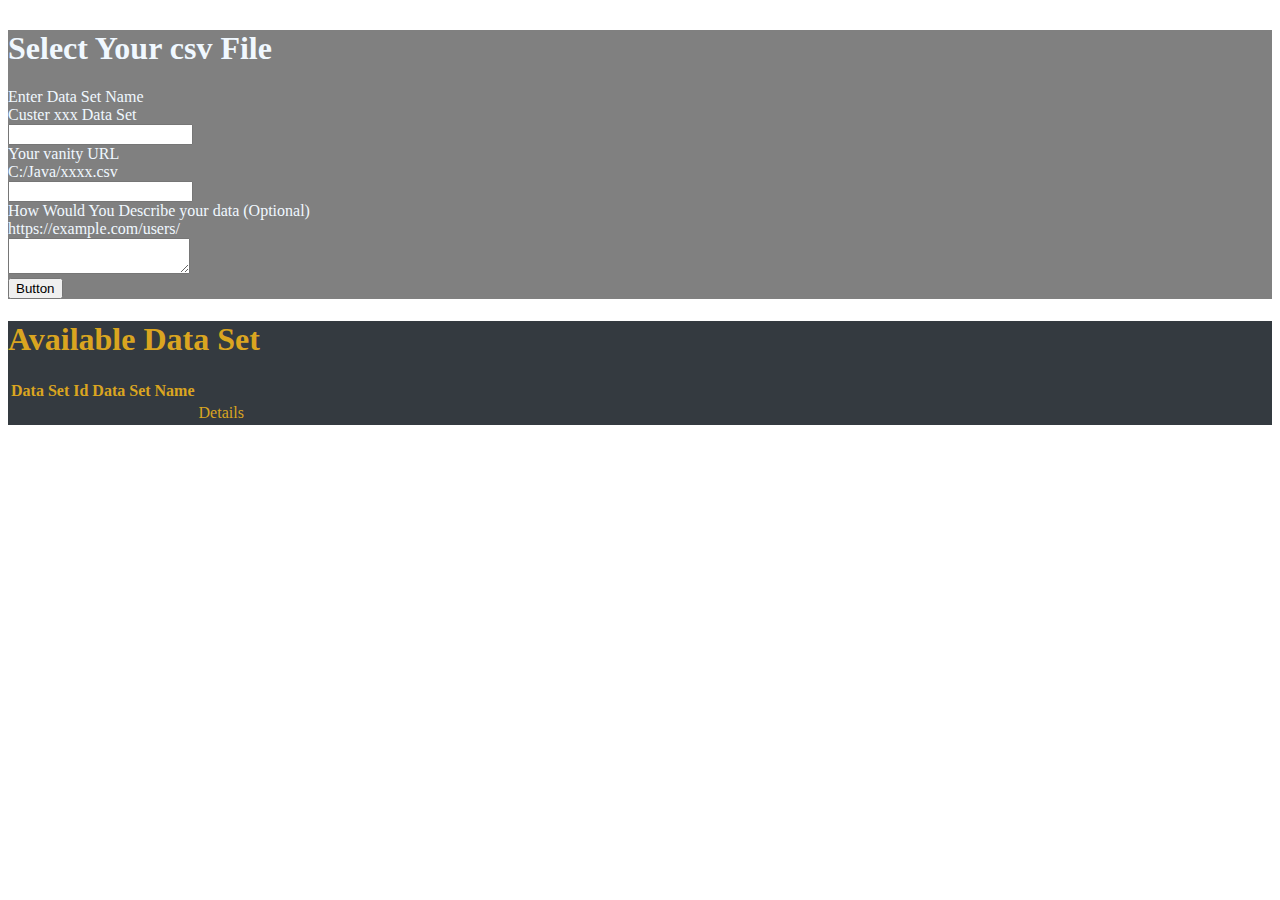
==== src/main/resources/templates/index.html @ ee38d25d "something has been developed" ====
<!DOCTYPE html>
<html xmlns:th="http://www.thymeleaf.org"
      xmlns:layout="http://www.ultraq.net.nz/thymeleaf/layout"
      layout:decorate="~{layout}">
<body>
    <div layout:fragment="content">
    <!-- Masthead -->
        <div class=" text-center" style="margin-top: 30px;">
            <div class="container masthead">
                <div class="row">

                    <div class="col-md-6 col-lg-6 col-xl-6 mx-auto" style="background: grey; color: aliceblue">
                        <div >
                            <h1>Select Your csv File</h1>
                        </div>
                        <div class="" style="margin-bottom: 10px">
                            <form th:object="${newDataSet}" action="/index" method="post" class="form-horizontal">
                                <div class="input-group">
                                    <label for="basic-url">Enter Data Set Name</label>
                                    <div class="input-group mb-3">
                                        <div class="input-group-prepend">
                                            <span class="input-group-text" >Custer xxx Data Set</span>
                                        </div>
                                        <input type="text" class="form-control" id="DataSetName" aria-describedby="basic-addon3" name="dataSetName" required>
                                    </div>
                                    <label for="basic-url">Your vanity URL</label>
                                    <div class="input-group mb-3">
                                        <div class="input-group-prepend">
                                            <span class="input-group-text">C:/Java/xxxx.csv</span>
                                        </div>
                                        <input type="text" class="form-control" id="basic-url" aria-describedby="basic-addon3" required name="dataSetPath">
                                    </div>
                                    <label for="basic-url">How Would You Describe your data (Optional)</label>
                                    <div class="input-group mb-3">
                                        <div class="input-group-prepend">
                                            <span class="input-group-text" id="basic-addon3">https://example.com/users/</span>
                                        </div>
                                        <textarea type="text" class="form-control" id="dataSetDescription" aria-describedby="basic-addon3"  name="dataSetDescrition"></textarea>
                                    </div>
                                    <div class="input-group-append">
                                        <button class="btn btn-success" type="submit">Button</button>
                                    </div>
                                </div>

                            </form>
                        </div>
                    </div>
                    <!-- for information and summeries  -->
                    <div class="col-md-6 col-lg-6 col-xl-6 mx-auto row" style="background: #343a40; color:goldenrod;">
                        <h1 class="darkGrey">Available Data Set</h1>
                        <table th:if="${!avaibleDataSet.empty}" class="table table-top table-responsive-md  text-center">
                            <tr>
                                <th>Data Set Id</th>
                                <th>Data Set Name</th>
                                <th></th>

                            </tr>
                            <tr th:each="dataSet :${avaibleDataSet}" >
                                <td th:text="${dataSet.getId()}"></td>
                                <td th:text="${dataSet.getDataSetName()}"></td>
                                <td>
                                    <a th:href="${'/dataSets/'+dataSet.getId()}" role="button" class="btn btn-light">Details</a>
                                </td>
                            </tr>
                        </table>
                    </div>
                </div>
            </div>
        </div>
        <div>
            <!-- down for further information, but just when it is necessary -->
            <!--<div class="col-md-12 col-lg-12 col-xl-12 mx-auto row" style="margin-top: 30px; background:goldenrod; color: dimgrey; ">
                <h1 class="mb-5">More Information</h1>
            </div>-->
        </div>
    </div>
</body>
</html>
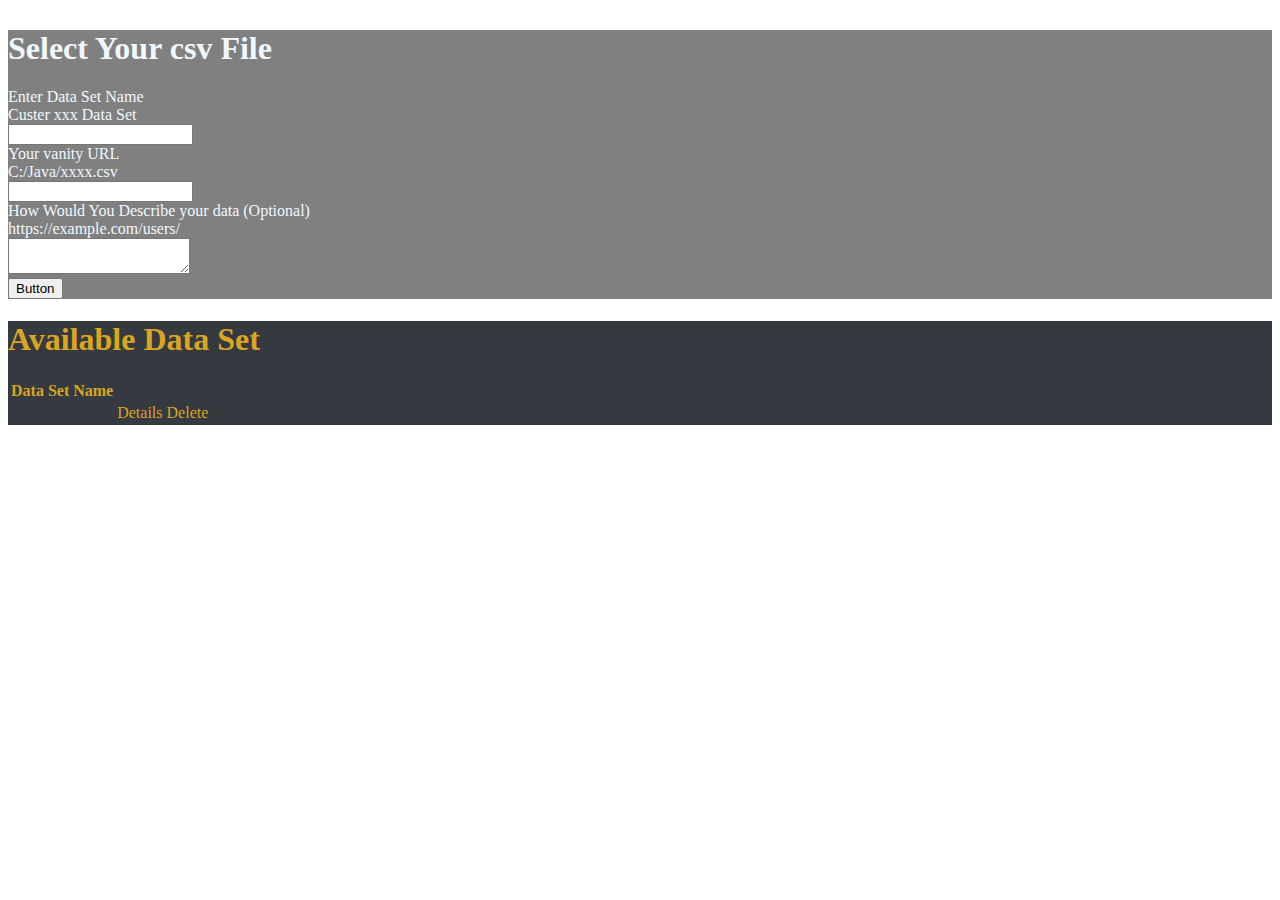
==== commit 7f87c13e: "Data can be called from the file and can be shown as list Next: Select the relevant columns and to p" ====
--- a/src/main/resources/templates/index.html
+++ b/src/main/resources/templates/index.html
@@ -46,20 +46,19 @@
                         </div>
                     </div>
                     <!-- for information and summeries  -->
-                    <div class="col-md-6 col-lg-6 col-xl-6 mx-auto row" style="background: #343a40; color:goldenrod;">
-                        <h1 class="darkGrey">Available Data Set</h1>
+                    <div class="col-md-6 col-lg-6 col-xl-6 mx-auto" style="background: #343a40; color:goldenrod;">
+                        <h1 >Available Data Set</h1>
                         <table th:if="${!avaibleDataSet.empty}" class="table table-top table-responsive-md  text-center">
                             <tr>
-                                <th>Data Set Id</th>
                                 <th>Data Set Name</th>
                                 <th></th>
-
                             </tr>
                             <tr th:each="dataSet :${avaibleDataSet}" >
-                                <td th:text="${dataSet.getId()}"></td>
+
                                 <td th:text="${dataSet.getDataSetName()}"></td>
                                 <td>
                                     <a th:href="${'/dataSets/'+dataSet.getId()}" role="button" class="btn btn-light">Details</a>
+                                    <a th:href="${'/dataSets/delete/'+dataSet.getId()}" role="button" class="btn btn-danger">Delete</a>
                                 </td>
                             </tr>
                         </table>
